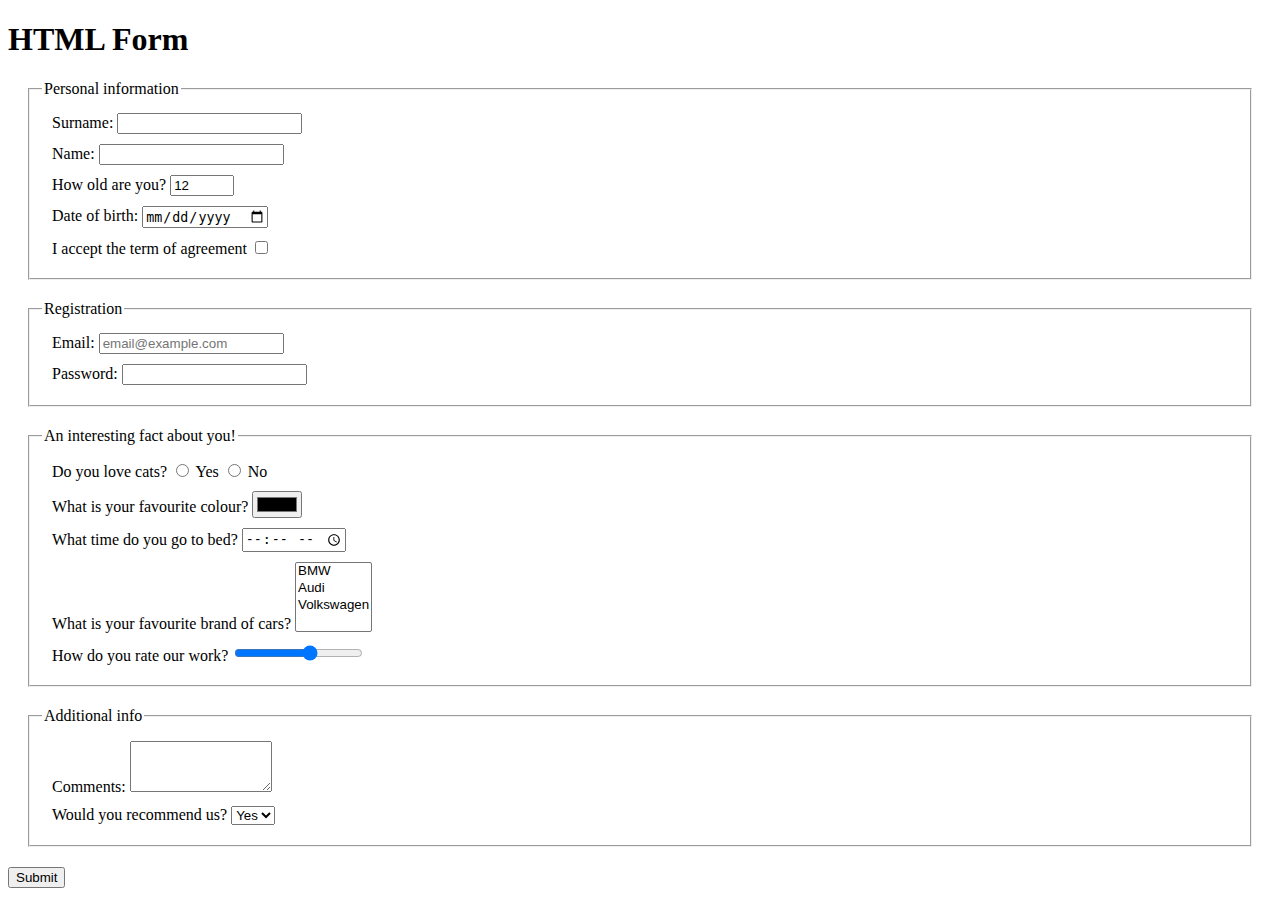
==== src/index.html @ 1ab8070d "HTML form and styles added" ====
<!doctype html>
<html lang="en">
  <head>
    <meta charset="UTF-8">
    <meta
      name="viewport"
      content="width=device-width, user-scalable=no, initial-scale=1.0, maximum-scale=1.0, minimum-scale=1.0"
    >
    <meta http-equiv="X-UA-Compatible" content="ie=edge">
    <title>HTML Form</title>
    <link rel="stylesheet" href="./style.css">
  </head>
  <body>
    <h1>HTML Form</h1>
    <form 
    action="https://mate-academy-form-lesson.herokuapp.com/create-application" 
    method="POST" 
    onsubmit="onSubmit()">
      <fieldset class="form-section">
        <legend>Personal information</legend>
        <div class="form-field">
          <label for="surname">Surname:</label>
          <input type="text" name="surname" id="surname" required autocomplete="disabled">
        </div>
        <div class="form-field">
          <label for="name">Name:</label>
          <input type="text" name="name" id="name" required autocomplete="disabled">
        </div>
        <div class="form-field">
          <label for="age">How old are you?</label>
          <input type="number" name="age" id="age" min="12" max="100" value="12">
        </div> 
        <div class="form-field">
          <label for="birth-date">Date of birth:</label>
          <input type="date" name="birth date" id="birth-date">
        </div>
        <div class="form-field">
          <label for="terms">I accept the term of agreement</label>
          <input type="checkbox" name="terms" id="terms" required>
        </div>
      </fieldset>
      <fieldset class="form-section">
        <legend>Registration</legend>
        <div class="form-field">
          <label for="email">Email:</label>
          <input type="text" name="email" id="email" placeholder="email@example.com" required autocomplete="disabled">
        </div>
        <div class="form-field">
          <label for="password">Password:</label>
          <input type="password" name="password" id="password" required minlength="4" maxlength="10">
        </div>
      </fieldset>
      <fieldset class="form-section">
        <legend>An interesting fact about you!</legend>
        <div class="form-field">
          Do you love cats?
          <input type="radio" name="cat lover" id="yes">
          <label for="yes">Yes</label>
          <input type="radio" name="cat lover" id="no">
          <label for="no">No</label>
        </div>
        <div class="form-field">
          <label for="color">What is your favourite colour?</label>
          <input type="color" name="color" id="color">
        </div>
        <div class="form-field">
          <label for="bed-time">What time do you go to bed?</label>
          <input type="time" name="bed time" id="bed-time">
        </div>
        <div class="form-field">
          <label for="car-brand">What is your favourite brand of cars?</label>
          <select name="car brand" id="car-brand" multiple>
            <option value="BMW">BMW</option>
            <option value="Audi">Audi</option>
            <option value="Volkswagen">Volkswagen</option>
          </select>
        </div>
        <div class="form-field">
          <label for="rating">How do you rate our work?</label>
          <input type="range" name="rating" id="rating" min="0" max="5">
        </div>
      </fieldset>
      <fieldset class="form-section">
        <legend>Additional info</legend>
        <div class="form-field">
          <label for="comment">Comments:</label>
          <textarea name="comment" id="comment" cols="15" rows="3"></textarea>
        </div>
        <div class="form-field">
          <label for="recommendation-preference">Would you recommend us?</label>
          <select name="recommendation preference" id="recommendation-preference">
            <option value="yes">Yes</option>
            <option value="no">No</option>
          </select>
        </div>
      </fieldset>
      <button>Submit</button>
    </form>
    
    <script type="text/javascript" src="./main.js"></script>
  </body>
</html>
---- src/style.css ----
/* styles go here */
.form-field {
    margin: 10px;
}

.form-section {
    margin: 20px;
}
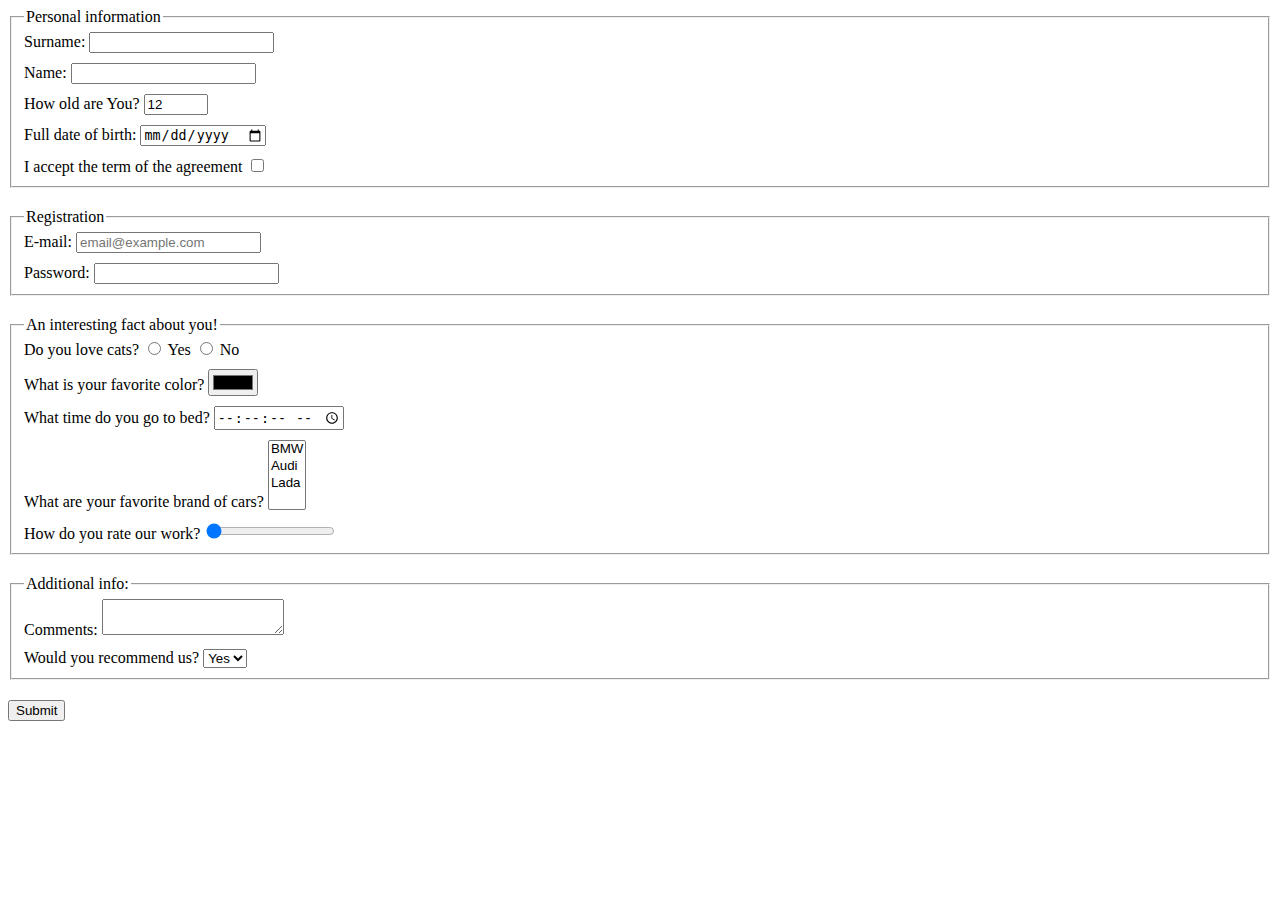
==== commit 9515d075: "fixes for tests" ====
--- a/src/index.html
+++ b/src/index.html
@@ -11,92 +11,167 @@
     <link rel="stylesheet" href="./style.css">
   </head>
   <body>
-    <h1>HTML Form</h1>
-    <form 
-    action="https://mate-academy-form-lesson.herokuapp.com/create-application" 
-    method="POST" 
+    <form
+    action="https://mate-academy-form-lesson.herokuapp.com/create-application"
+    method="POST"
     onsubmit="onSubmit()">
       <fieldset class="form-section">
         <legend>Personal information</legend>
         <div class="form-field">
           <label for="surname">Surname:</label>
-          <input type="text" name="surname" id="surname" required autocomplete="disabled">
+          <input
+            type="text"
+            name="surname"
+            id="surname"
+            required
+            autocomplete="disabled"
+          >
         </div>
         <div class="form-field">
           <label for="name">Name:</label>
-          <input type="text" name="name" id="name" required autocomplete="disabled">
+          <input
+            type="text"
+            name="name"
+            id="name"
+            required
+            autocomplete="disabled"
+          >
         </div>
         <div class="form-field">
-          <label for="age">How old are you?</label>
-          <input type="number" name="age" id="age" min="12" max="100" value="12">
-        </div> 
-        <div class="form-field">
-          <label for="birth-date">Date of birth:</label>
-          <input type="date" name="birth date" id="birth-date">
+          <label for="age">How old are You?</label>
+          <input
+            type="number"
+            name="age"
+            id="age"
+            min="12"
+            max="100"
+            value="12"
+          >
         </div>
         <div class="form-field">
-          <label for="terms">I accept the term of agreement</label>
-          <input type="checkbox" name="terms" id="terms" required>
+          <label for="birth-date">Full date of birth:</label>
+          <input
+            id="birth-date"
+            type="date"
+            name="birth date"
+          >
+        </div>
+        <div class="form-field last-form-field">
+          <label for="terms">I accept the term of the agreement</label>
+          <input
+            type="checkbox"
+            name="terms"
+            id="terms"
+            required
+          >
         </div>
       </fieldset>
       <fieldset class="form-section">
         <legend>Registration</legend>
         <div class="form-field">
-          <label for="email">Email:</label>
-          <input type="text" name="email" id="email" placeholder="email@example.com" required autocomplete="disabled">
+          <label for="email">E-mail:</label>
+          <input
+            type="email"
+            name="email"
+            id="email"
+            placeholder="email@example.com"
+            required
+          >
         </div>
-        <div class="form-field">
+        <div class="form-field last-form-field">
           <label for="password">Password:</label>
-          <input type="password" name="password" id="password" required minlength="4" maxlength="10">
+          <input
+            type="password"
+            name="password"
+            id="password"
+            required
+            minlength="4"
+            maxlength="10"
+          >
         </div>
       </fieldset>
       <fieldset class="form-section">
         <legend>An interesting fact about you!</legend>
         <div class="form-field">
           Do you love cats?
-          <input type="radio" name="cat lover" id="yes">
+          <input
+            type="radio"
+            name="cat lover"
+            id="yes"
+          >
           <label for="yes">Yes</label>
-          <input type="radio" name="cat lover" id="no">
+          <input
+            type="radio"
+            name="cat lover"
+            id="no"
+          >
           <label for="no">No</label>
         </div>
         <div class="form-field">
-          <label for="color">What is your favourite colour?</label>
-          <input type="color" name="color" id="color">
+          <label for="color">What is your favorite color?</label>
+          <input
+            type="color"
+            name="color"
+            id="color"
+          >
         </div>
         <div class="form-field">
           <label for="bed-time">What time do you go to bed?</label>
-          <input type="time" name="bed time" id="bed-time">
+          <input
+            type="time"
+            name="bed time"
+            id="bed-time"
+            step="2"
+          >
         </div>
         <div class="form-field">
-          <label for="car-brand">What is your favourite brand of cars?</label>
-          <select name="car brand" id="car-brand" multiple>
+          <label for="car-brand">What are your favorite brand of cars?</label>
+          <select
+            name="car brand"
+            id="car-brand"
+            multiple
+          >
             <option value="BMW">BMW</option>
             <option value="Audi">Audi</option>
-            <option value="Volkswagen">Volkswagen</option>
+            <option value="Volkswagen">Lada</option>
           </select>
         </div>
-        <div class="form-field">
+        <div class="form-field last-form-field">
           <label for="rating">How do you rate our work?</label>
-          <input type="range" name="rating" id="rating" min="0" max="5">
+          <input
+            type="range"
+            name="rating"
+            id="rating"
+            value="0"
+            min="0"
+            max="5"
+          >
         </div>
       </fieldset>
       <fieldset class="form-section">
-        <legend>Additional info</legend>
+        <legend>Additional info:</legend>
         <div class="form-field">
           <label for="comment">Comments:</label>
-          <textarea name="comment" id="comment" cols="15" rows="3"></textarea>
+          <textarea
+            name="comment"
+            id="comment"
+            cols="20"
+            rows="2"
+         ></textarea>
         </div>
-        <div class="form-field">
+        <div class="form-field last-form-field">
           <label for="recommendation-preference">Would you recommend us?</label>
-          <select name="recommendation preference" id="recommendation-preference">
+          <select
+            name="recommendation preference"
+            id="recommendation-preference"
+          >
             <option value="yes">Yes</option>
             <option value="no">No</option>
           </select>
         </div>
       </fieldset>
-      <button>Submit</button>
+      <button type="submit">Submit</button>
     </form>
-    
     <script type="text/javascript" src="./main.js"></script>
   </body>
 </html>
--- a/src/style.css
+++ b/src/style.css
@@ -1,8 +1,12 @@
 /* styles go here */
 .form-field {
-    margin: 10px;
+  margin-bottom: 10px;
+}
+
+.last-form-field {
+  margin-bottom: 0;
 }
 
 .form-section {
-    margin: 20px;
-}+  margin-bottom: 20px;
+}
